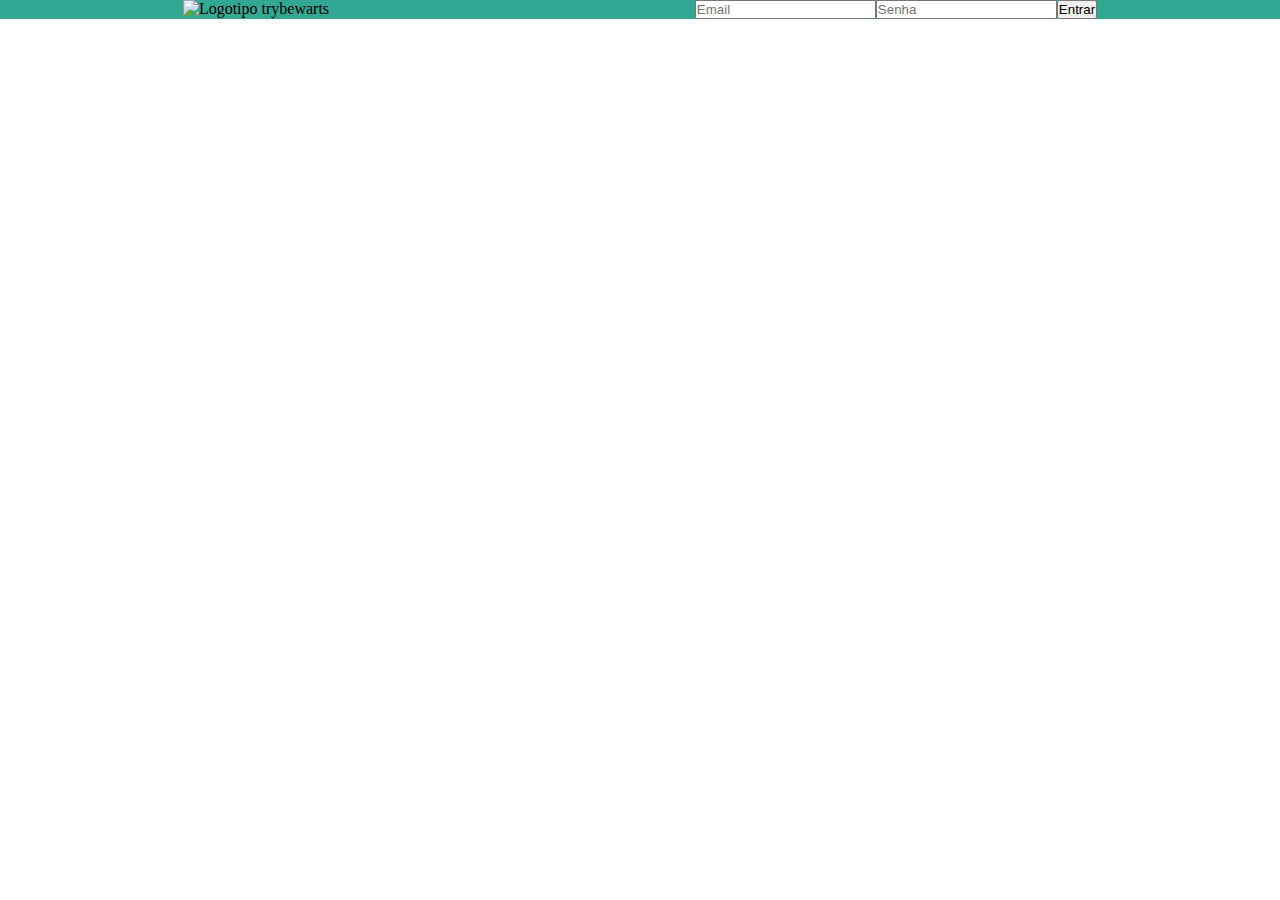
==== index.html @ d1920ed8 "Requisitos 1, 2 e 3" ====
<!DOCTYPE html>
<html lang="pt-br">
<head>
    <meta charset="UTF-8">
    <meta name="viewport" content="width=device-width, initial-scale=1.0">
    <title>Trybewarts</title>
<link rel="stylesheet" href="style.css">
</head>
<body>
    <header class="header">
        <img class="trybewarts-header-logo" src="images/trybewarts-header-logo.svg" alt="Logotipo trybewarts">
        
        <form action="" method="get"    class="trybewarts-login">
            <div>
                <label for=""></label>
                <input type="email" name="email" id="email" placeholder="Email" required>
    
                <label for=""></label>
                <input type="password" name="password" id="password" placeholder="Senha" required>
    
                <button id="login">Entrar</button>
            </div>
        </form>

    </header>
    <main>

    </main>
    <footer>

    </footer>
    <script src="script.js"></script>
</body>
</html>
---- style.css ----
* {
    padding: 0;
    margin: 0;
}

.header {
    display: flex;
    background-color: rgb(50, 167, 145);
    justify-content: space-around;
}

.trybewarts-login {
    display: flex;
    align-items: center;
    
}

.trybewarts-login div {
    justify-content: flex-end;
    display: flex;
}
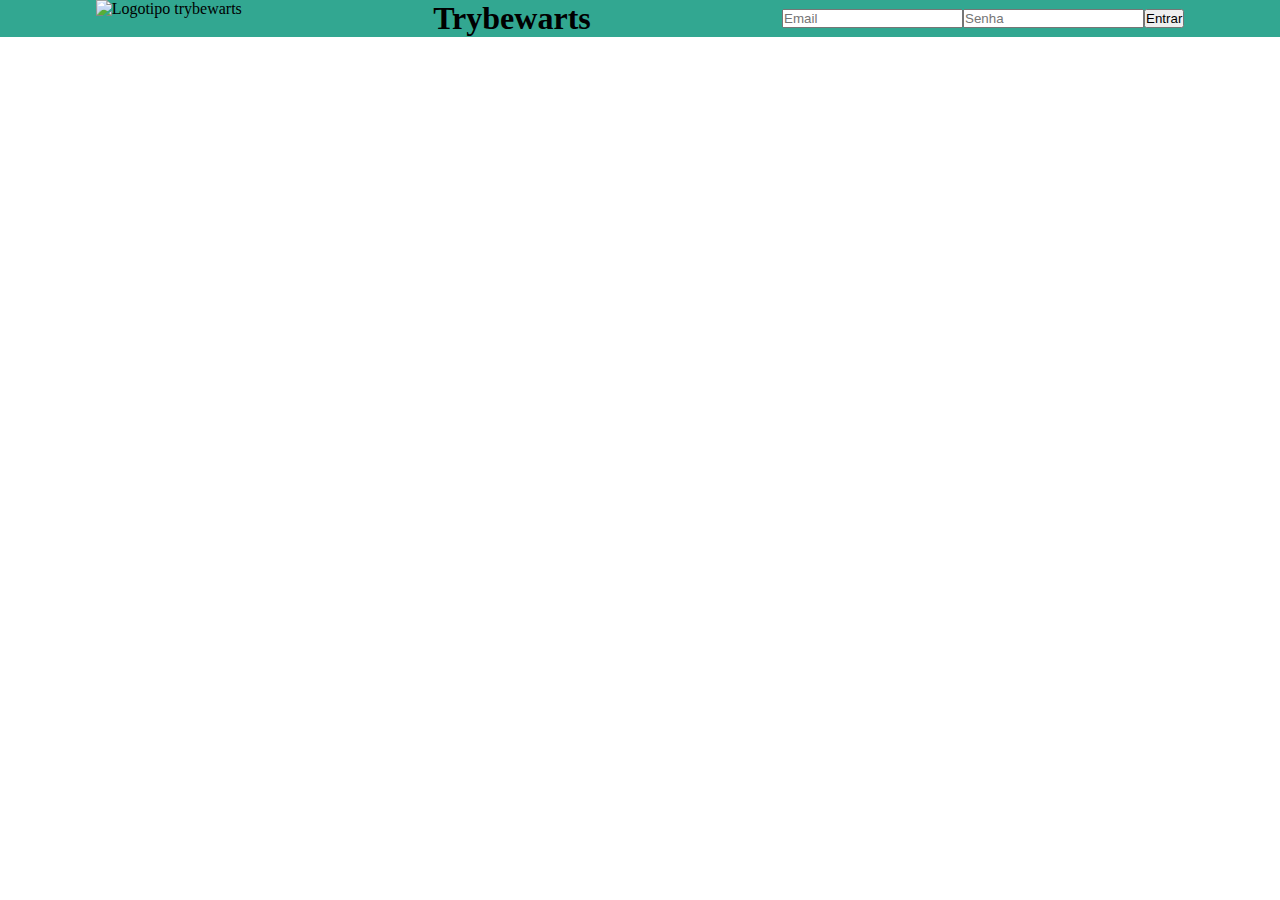
==== commit 70aa7fd4: "Requisito 4 e 5" ====
--- a/index.html
+++ b/index.html
@@ -10,6 +10,8 @@
     <header class="header">
         <img class="trybewarts-header-logo" src="images/trybewarts-header-logo.svg" alt="Logotipo trybewarts">
         
+        <h1  id="trybewarts-header-title">Trybewarts</h1>
+
         <form action="" method="get"    class="trybewarts-login">
             <div>
                 <label for=""></label>
@@ -24,7 +26,9 @@
 
     </header>
     <main>
-
+<form action="" id="evaluation-form">
+    
+</form>
     </main>
     <footer>
 
--- a/style.css
+++ b/style.css
@@ -1,21 +1,30 @@
 * {
-    padding: 0;
-    margin: 0;
+  padding: 0;
+  margin: 0;
 }
 
 .header {
-    display: flex;
-    background-color: rgb(50, 167, 145);
-    justify-content: space-around;
+  display: flex;
+  background-color: rgb(50, 167, 145);
+  justify-content: space-around;
 }
 
 .trybewarts-login {
-    display: flex;
-    align-items: center;
-    
+  display: flex;
+  align-items: center;
 }
 
 .trybewarts-login div {
-    justify-content: flex-end;
-    display: flex;
-}+  justify-content: flex-end;
+  display: flex;
+}
+
+main {
+  display: flex;
+}
+
+#evaluation-form {
+  display: flex;
+  flex-basis: 675px;
+}
+
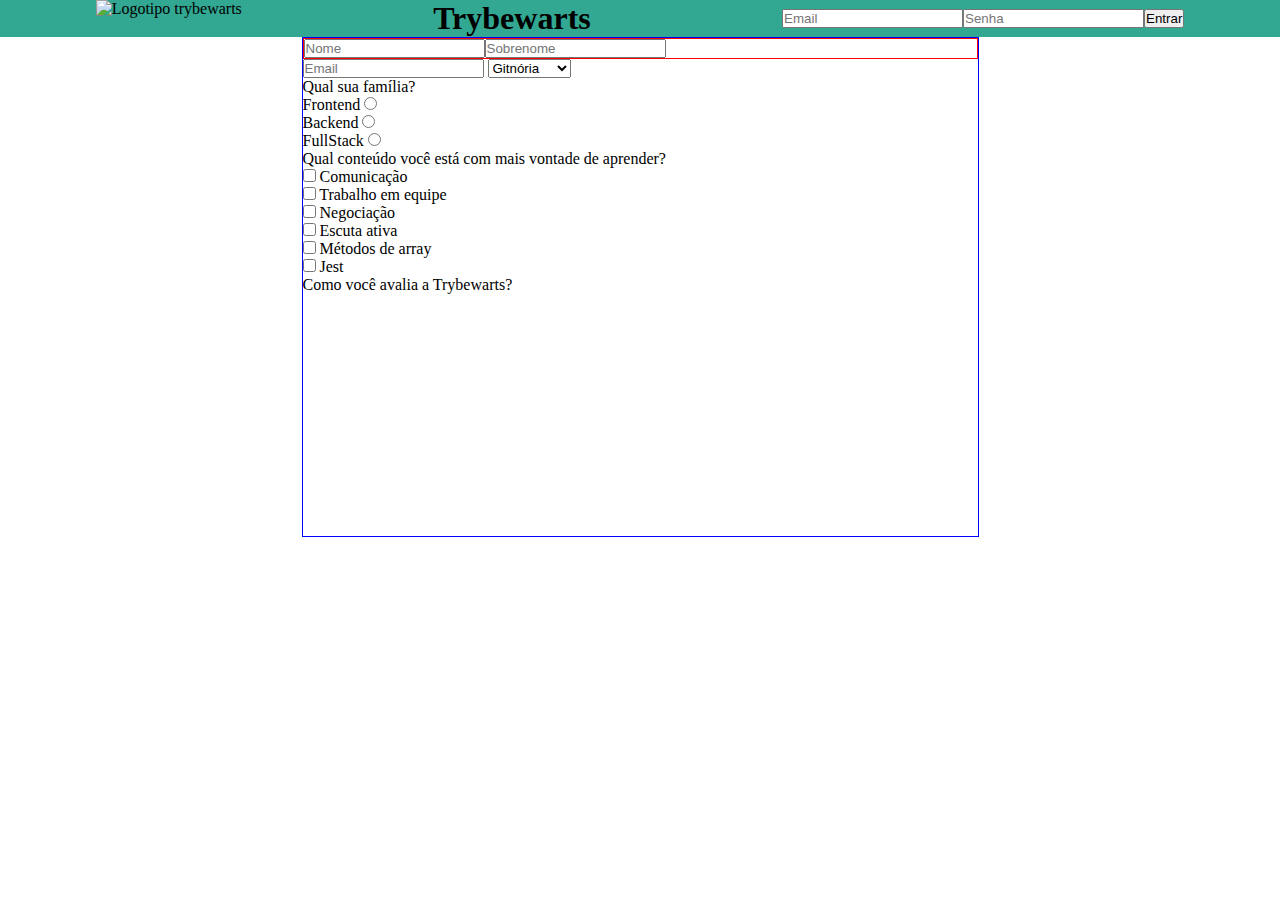
==== commit 52c48fac: "Requisitos do 6 ao 13" ====
--- a/index.html
+++ b/index.html
@@ -26,8 +26,80 @@
 
     </header>
     <main>
+       
+        <img src="images/trybewarts-colored.svg" alt="" id="trybewarts-forms-logo">
+
 <form action="" id="evaluation-form">
+   
+    <div id="form-first">
+        <label for="" ></label>
+        <input type="text" id="input-name" placeholder="Nome">
     
+        <label for=""></label>
+        <input type="text" id="input-lastname" placeholder="Sobrenome">
+    
+    </div>
+    <div id="form-second">
+        <label for=""></label>
+        <input type="email" id="input-email" placeholder="Email">
+    
+        <select name="Casa" id="house" >
+            
+            <option id="gitnoria-house" value="Gitnória">Gitnória</option>
+            <option id="reactpuff-house" value="Reactpuff">Reactpuff</option>
+            <option id="corvinode-house" value="Corvinode">Corvinode</option>
+            <option id="pytherina-house" value="Pytherina">Pytherina</option>
+    
+        </select>
+
+    </div>
+    <div id="input-radio">
+        <label for="" id="label-family">Qual sua família?</label>
+        <div>
+            <label for="front">Frontend</label>
+            <input type="radio" name="family" id="front" value="Frontend">
+        </div>
+        <div>
+            <label for="back">Backend</label>
+            <input type="radio" name="family" id="back" value="Backend">
+        </div>
+        <div>
+            <label for="full">FullStack</label>
+            <input type="radio" name="family" id="full" value="FullStack">
+        </div>
+    </div>
+    <div id="input-checkbox">
+        <label for="" id="label-content">Qual conteúdo você está com mais vontade de aprender?</label>
+        <div>
+            <input type="checkbox" name="" id="" class="subject" value="Comunicação">
+            <label for="">Comunicação</label>
+        </div>
+        <div>
+            <input type="checkbox" name="" id="" class="subject" value="Trabalho em equipe">
+            <label for="">Trabalho em equipe</label>
+        </div>
+        <div>
+            <input type="checkbox" name="" id="" class="subject" value="Negociação">
+            <label for="">Negociação</label>
+        </div>
+        <div>
+            <input type="checkbox" name="" id="" class="subject" value="Escuta ativa">
+            <label for="">Escuta ativa</label>
+        </div>
+        <div>
+            <input type="checkbox" name="" id="" class="subject" value="Métodos de array">
+            <label for="">Métodos de array</label>
+        </div>
+        <div>
+            <input type="checkbox" name="" id="" class="subject" value="Jest">
+            <label for="">Jest</label>
+        </div>
+    </div>
+    <div id="input-satisfying">
+        <label for="" id="label-rate">Como você avalia a Trybewarts?</label>
+
+    </div>
+
 </form>
     </main>
     <footer>
--- a/style.css
+++ b/style.css
@@ -21,10 +21,38 @@
 
 main {
   display: flex;
+  justify-content: center;
+  flex-direction: row-reverse;
 }
 
 #evaluation-form {
   display: flex;
   flex-basis: 675px;
+  flex-direction: column;
+  border: 1px solid blue;
 }
 
+#trybewarts-forms-logo {
+  height: 500px;
+}
+
+#form-first {
+  border: 1px solid red;
+  display: flex;
+  flex-wrap: wrap;
+}
+
+#forma-second {
+  border: 1px solid green;
+  display: flex;
+}
+
+#input-radio {
+  display: flex;
+  flex-direction: column;
+}
+
+#input-checkbox {
+  display: flex;
+  flex-direction: column;
+}
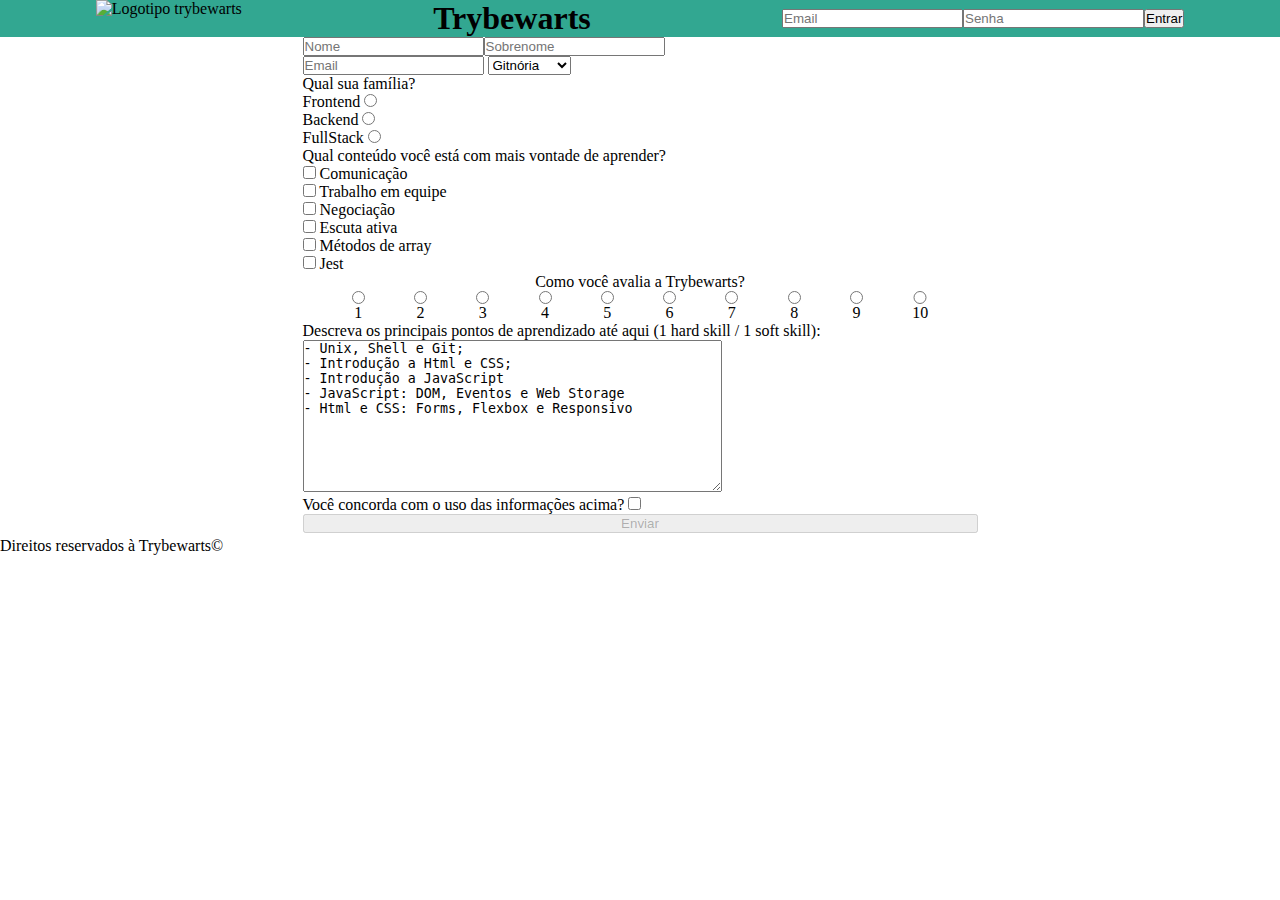
==== commit 3f8827bf: "Cumprindo requisitos 18 e 19" ====
--- a/index.html
+++ b/index.html
@@ -71,39 +71,97 @@
     <div id="input-checkbox">
         <label for="" id="label-content">Qual conteúdo você está com mais vontade de aprender?</label>
         <div>
-            <input type="checkbox" name="" id="" class="subject" value="Comunicação">
+            <input type="checkbox" name=""  class="subject" value="Comunicação">
             <label for="">Comunicação</label>
         </div>
         <div>
-            <input type="checkbox" name="" id="" class="subject" value="Trabalho em equipe">
+            <input type="checkbox" name=""  class="subject" value="Trabalho em equipe">
             <label for="">Trabalho em equipe</label>
         </div>
         <div>
-            <input type="checkbox" name="" id="" class="subject" value="Negociação">
+            <input type="checkbox" name=""  class="subject" value="Negociação">
             <label for="">Negociação</label>
         </div>
         <div>
-            <input type="checkbox" name="" id="" class="subject" value="Escuta ativa">
+            <input type="checkbox" name=""  class="subject" value="Escuta ativa">
             <label for="">Escuta ativa</label>
         </div>
         <div>
-            <input type="checkbox" name="" id="" class="subject" value="Métodos de array">
+            <input type="checkbox" name=""  class="subject" value="Métodos de array">
             <label for="">Métodos de array</label>
         </div>
         <div>
-            <input type="checkbox" name="" id="" class="subject" value="Jest">
+            <input type="checkbox" name=""  class="subject" value="Jest">
             <label for="">Jest</label>
         </div>
     </div>
     <div id="input-satisfying">
         <label for="" id="label-rate">Como você avalia a Trybewarts?</label>
 
+        <div id="satisfying-radio">
+            <div class="rate-radio">
+                <label for="">1</label>
+                <input type="radio" name="rate" value="1">
+            </div>
+            <div class="rate-radio">
+                <label for="">2</label>
+                <input type="radio" name="rate"  value="2">
+            </div>
+            <div class="rate-radio">
+                <label for="">3</label>
+                <input type="radio" name="rate"  value="3">
+            </div>
+            <div class="rate-radio">
+                <label for="">4</label>
+                <input type="radio" name="rate"  value="4">
+            </div>
+            <div class="rate-radio">
+                <label for="">5</label>
+                <input type="radio" name="rate"  value="5">
+            </div>
+            <div class="rate-radio">
+                <label for="">6</label>
+                <input type="radio" name="rate"  value="6">
+            </div>
+            <div class="rate-radio">
+                <label for="">7</label>
+                <input type="radio" name="rate"  value="7">
+            </div>
+            <div class="rate-radio">
+                <label for="">8</label>
+                <input type="radio" name="rate"  value="8">
+            </div>
+            <div class="rate-radio">
+                <label for="">9</label>
+                <input type="radio" name="rate"  value="9">
+            </div>
+            <div class="rate-radio">
+                <label for="">10</label>
+                <input type="radio" name="rate"  value="10">
+            </div>
+        </div>
+
     </div>
+    <div id="text-area">
+        <label for="" class="textarea">Descreva os principais pontos de aprendizado até aqui (1 hard skill / 1 soft skill):</label>
 
+        <textarea name="" id="" cols="50" rows="10" minlength="20" maxlength="500">- Unix, Shell e Git;
+- Introdução a Html e CSS;
+- Introdução a JavaScript
+- JavaScript: DOM, Eventos e Web Storage
+- Html e CSS: Forms, Flexbox e Responsivo
+        </textarea>
+    </div>
+<div>
+    <label for="agreement" id="label-infos">Você concorda com o uso das informações acima?</label>
+    <input type="checkbox" name="agree" id="agreement">
+</div>
+
+<button type="submit" id="submit-btn" >Enviar</button>
 </form>
     </main>
     <footer>
-
+<p>Direitos reservados à Trybewarts©</p>
     </footer>
     <script src="script.js"></script>
 </body>
--- a/style.css
+++ b/style.css
@@ -29,7 +29,6 @@
   display: flex;
   flex-basis: 675px;
   flex-direction: column;
-  border: 1px solid blue;
 }
 
 #trybewarts-forms-logo {
@@ -37,13 +36,11 @@
 }
 
 #form-first {
-  border: 1px solid red;
   display: flex;
   flex-wrap: wrap;
 }
 
 #forma-second {
-  border: 1px solid green;
   display: flex;
 }
 
@@ -56,3 +53,19 @@
   display: flex;
   flex-direction: column;
 }
+
+#input-satisfying {
+  display: flex;
+  flex-direction: column;
+  text-align: center;
+}
+
+#satisfying-radio {
+  display: flex;
+  justify-content: space-evenly;
+}
+
+.rate-radio {
+  display: flex;
+  flex-direction: column-reverse;
+}
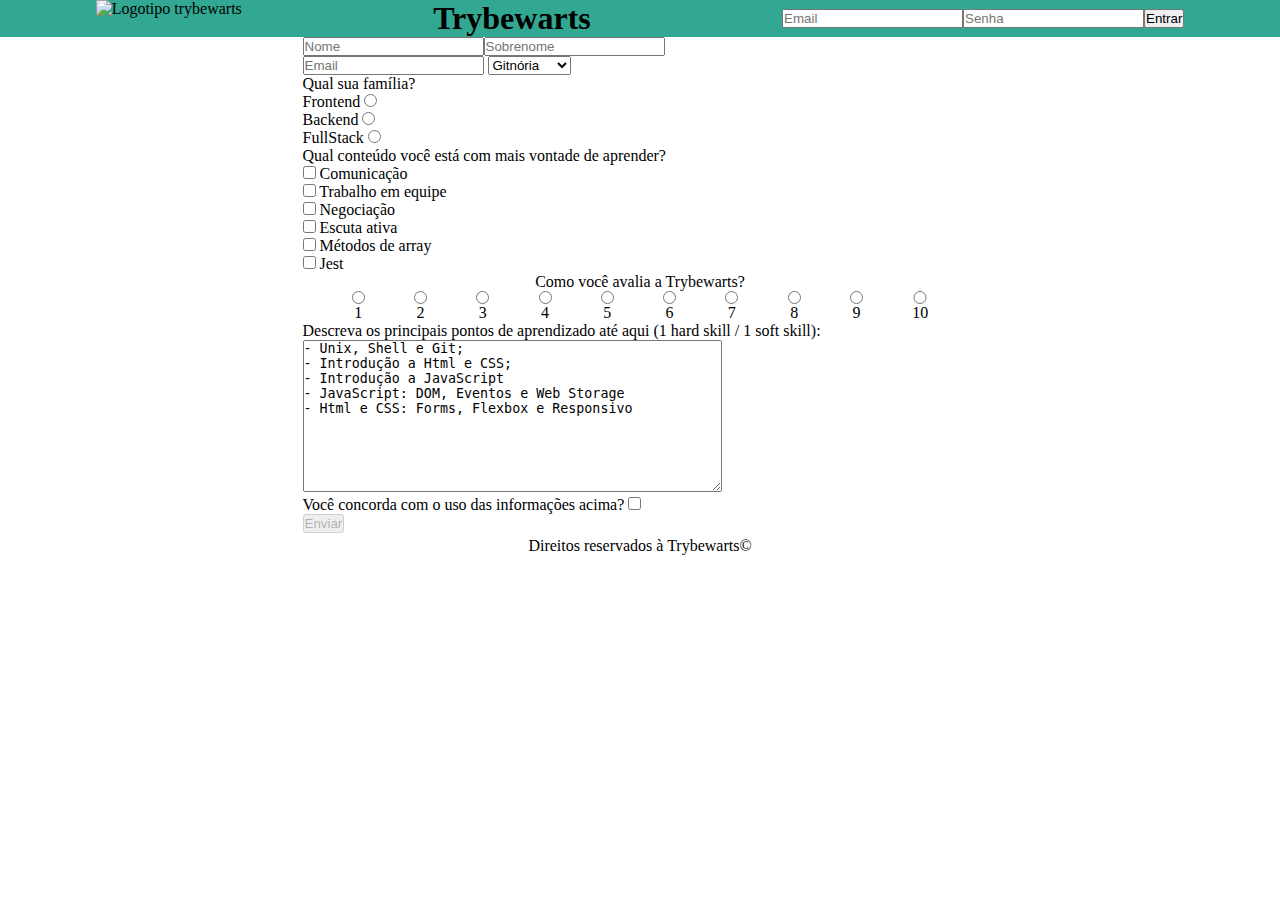
==== commit 0b82c123: "update index" ====
--- a/index.html
+++ b/index.html
@@ -156,8 +156,9 @@
     <label for="agreement" id="label-infos">Você concorda com o uso das informações acima?</label>
     <input type="checkbox" name="agree" id="agreement">
 </div>
-
-<button type="submit" id="submit-btn" >Enviar</button>
+<div id="btn-submit">
+    <button type="submit" id="submit-btn" >Enviar</button>
+</div>
 </form>
     </main>
     <footer>
--- a/style.css
+++ b/style.css
@@ -69,3 +69,8 @@
   display: flex;
   flex-direction: column-reverse;
 }
+
+footer {
+  display: flex;
+  justify-content: center;
+}
